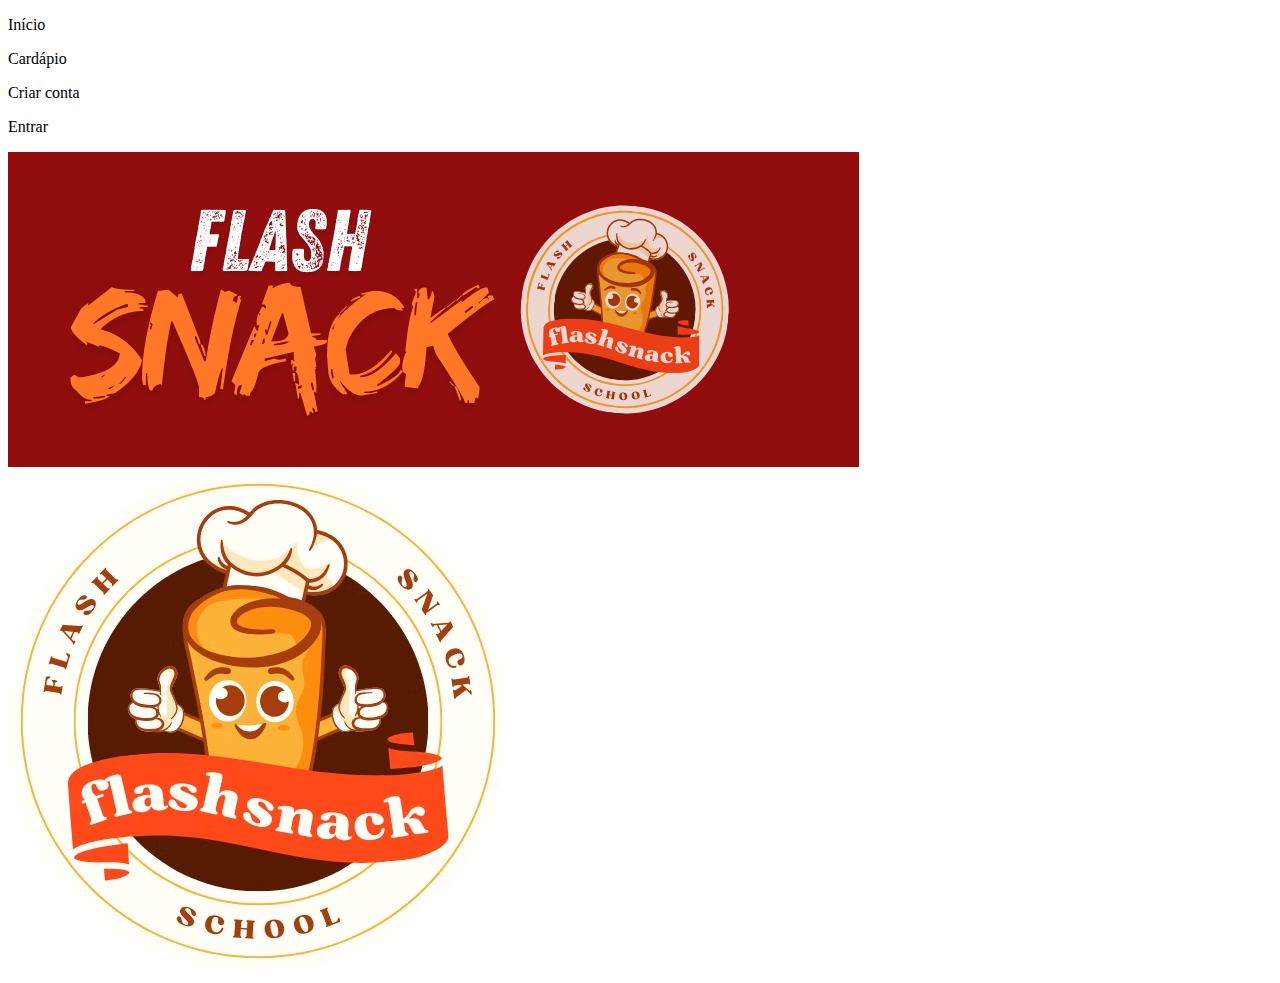
==== index.html @ d7c50fd1 "Arquivos atualizados" ====
<!DOCTYPE html>
<html lang="pt-BR">
<head>
    <meta charset="UTF-8">
    <meta name="viewport" content="width=device-width, initial-scale=1.0">
    <title>Fast snack</title>
    <link rel="stylesheet" href="styles.css"> <!-- Certifique-se de que o nome do arquivo está correto -->
</head>
<body>
    
    <p>Início</p>
    <p>Cardápio </p>
    <p>Criar conta</p>
    <p>Entrar</p>

    <div class="header-bar"></div>

    <img src="image/FLASH.png" class="img1" alt="Slogan da pagina inicial">
    <img src="image/logotipo.avif" class="img2" alt="logotipo do site">
    
</body>
</html>
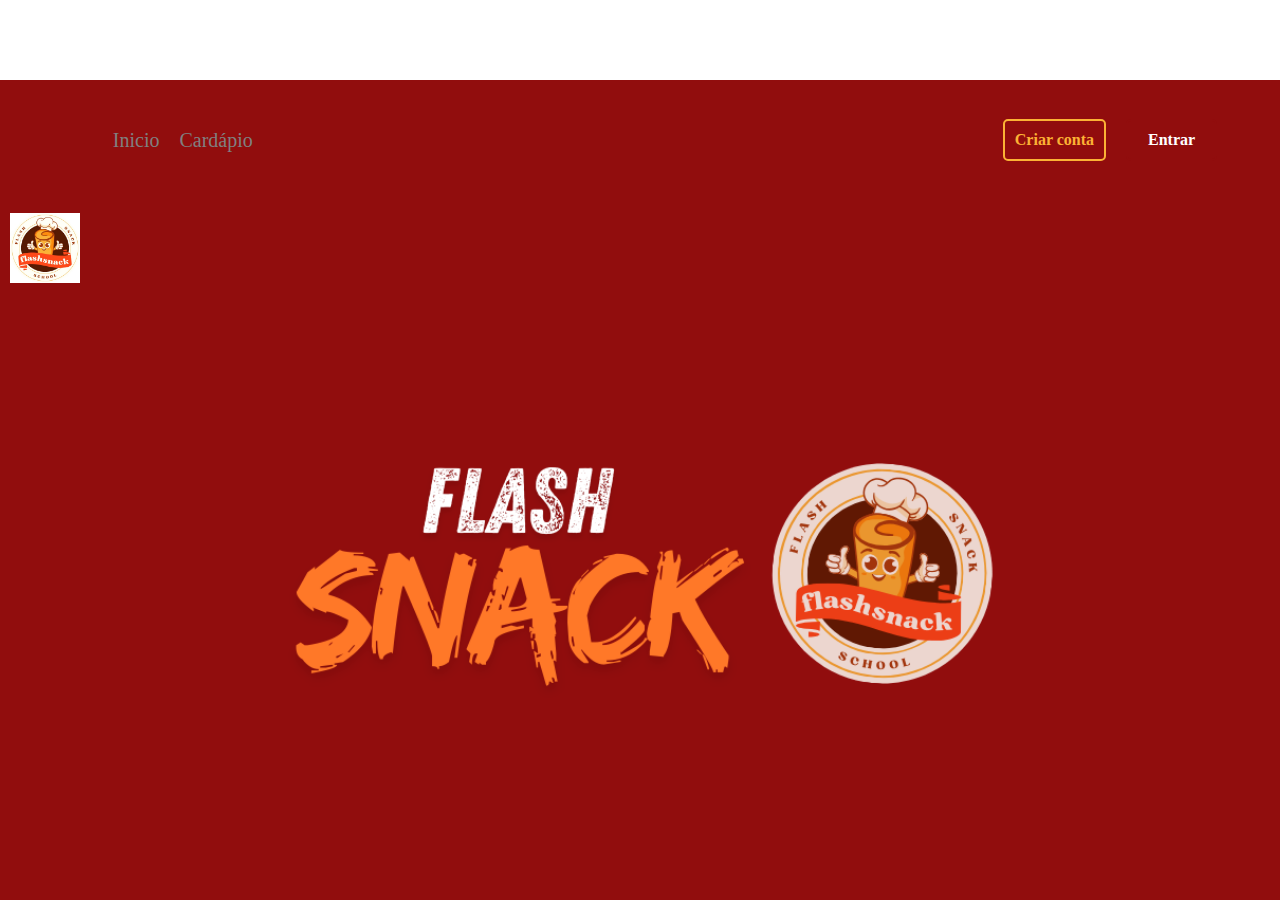
==== commit 61756227: "Mudança nos arquivos" ====
--- a/index.html
+++ b/index.html
@@ -8,10 +8,12 @@
 </head>
 <body>
     
-    <p>Início</p>
-    <p>Cardápio </p>
-    <p>Criar conta</p>
-    <p>Entrar</p>
+
+    
+    <h1>Inicio</h1>
+    <h2>Cardápio</h2>
+    <h3>Criar conta</h3>
+    <h4>Entrar</h4>
 
     <div class="header-bar"></div>
 
--- a/styles.css
+++ b/styles.css
@@ -0,0 +1,88 @@
+
+    body {
+        
+        
+        
+        background-color: #910D0D; /* Cor de fundo desejada */
+        margin: 0;
+        padding: 0;
+        font-family: Arial, sans-serif; /* Fonte básica para garantir que o texto esteja visível */
+        display: flex;
+        justify-content: center; /* Centraliza o conteúdo horizontalmente */
+        align-items: center; /* Centraliza o conteúdo verticalmente */
+        height: 100vh; /* Garante que a altura do corpo ocupe toda a altura da tela */
+    }
+    
+    .img1 {
+        position: absolute; /* Permite posicionar a imagem com precisão */
+        bottom: 160px; /* Distância do fundo da tela */
+        right: 150px; /* Distância da borda direita da tela */
+        width: 900px; /* Largura da imagem */
+    }
+
+    .img2 {
+        position: absolute; /* Permite posicionar a imagem com precisão */
+        bottom: 617px; /* Distância do fundo da tela */
+        right: 1200px; /* Distância da borda direita da tela */
+        width: 70px; /* Largura da imagem */
+    }
+    
+
+    .header-bar {
+        position: absolute; /* Fica fixo na parte superior do body */
+        top: 0;
+        left: 0;
+        width: 100%; /* Ocupa toda a largura da tela */
+        height: 80px; /* Altura da barra branca */
+        background-color: #ffffff; /* Cor branca */
+    }
+
+    h1, h2 {
+        font-family: 'Century', serif; /* Fonte arredondada */
+        color: #808080; /* Cor do texto cinza */
+        font-weight: normal; /* Remove o negrito */
+        font-size: 20px; /* Tamanho da fonte */
+        margin: 20px 0 640px;
+        padding: 10px;
+        z-index: 2;
+        position: relative;
+        right: 360px
+    }
+    
+    h3 {
+        font-family: 'Century', serif; /* Fonte dos parágrafos */
+        color: #FCB235; /* Cor do texto igual ao exemplo */
+        font-size: 16px; /* Ajuste o tamanho da fonte conforme necessário */
+        margin: 20px 0 640px; /* Ajuste a margem superior para 20px para mover o texto para cima */
+        padding: 10px; /* Espaçamento interno */
+        z-index: 2; /* Garante que os parágrafos fiquem acima de outros elementos */
+        position: relative; /* Garante que os parágrafos fiquem acima de outros elementos */
+        left: 380px;
+        border: 2px solid #FCB235; /* Adiciona uma borda da mesma cor do texto */
+        background-color: transparent; /* Mantém o fundo transparente */
+        text-align: center; /* Centraliza o texto dentro da borda */
+        display: inline-block; /* Garante que o elemento se comporte como uma caixa em linha */
+        border-radius: 5px; /* Adiciona cantos levemente arredondados */
+    }
+    
+
+    h4 {
+        font-family: 'Century', serif; /* Fonte dos parágrafos */
+        color: #FFFFFF; /* Cor do texto branca */
+        font-size: 16px; /* Ajuste o tamanho da fonte conforme necessário */
+        margin: 20px 0 640px; /* Ajuste a margem superior para 20px para mover o texto para cima */
+        padding: 10px 20px; /* Adiciona algum espaçamento interno */
+        z-index: 2; /* Garante que o texto fique acima de outros elementos */
+        position: relative; /* Garante que os parágrafos fiquem acima de outros elementos */
+        left: 400px;
+        background-color: #910D0D; /* Cor de fundo dentro da borda */
+        border: 2px solid #910D0D; /* Borda da mesma cor do fundo */
+        text-align: center; /* Centraliza o texto dentro da borda */
+        display: inline-block; /* Garante que o elemento se comporte como uma caixa em linha */
+        border-radius: 5px; /* Adiciona cantos levemente arredondados */
+    }
+    
+    
+  
+    
+    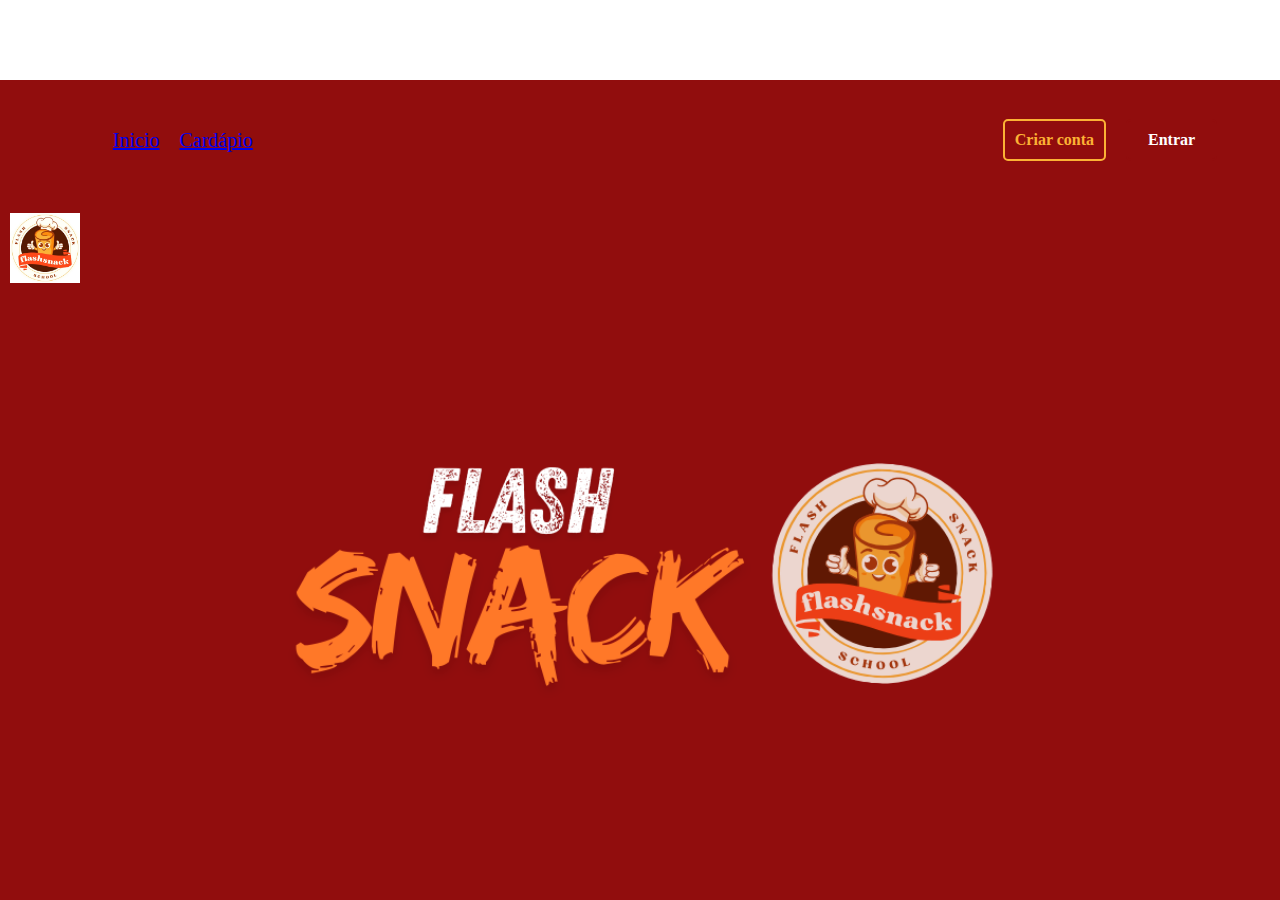
==== commit 9dfe131c: "mudanças" ====
--- a/index.html
+++ b/index.html
@@ -10,8 +10,8 @@
     
 
     
-    <h1>Inicio</h1>
-    <h2>Cardápio</h2>
+    <h1><a href="index.html">Inicio</a></h1>
+    <h2><a href="pagina2.html">Cardápio</a></h2>
     <h3>Criar conta</h3>
     <h4>Entrar</h4>
 
